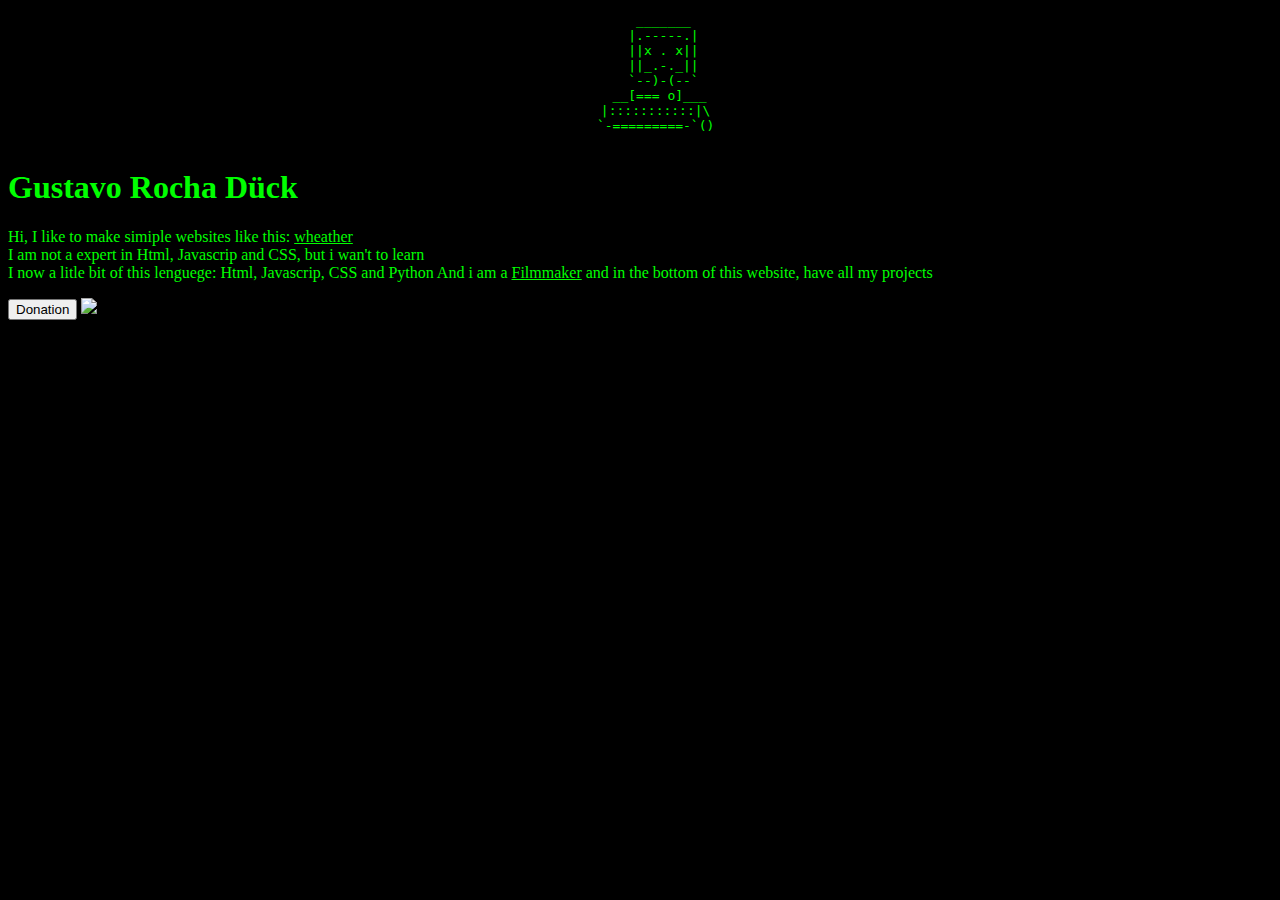
==== index.html @ f446616e "index update 1.7" ====
<!DOCTYPE html>
<html lang="en">
<head>
    <meta charset="UTF-8">
    <meta name="viewport" content="width=device-width, initial-scale=1.0">
    <link rel="stylesheet" href="index.css">
    <title>Gustavo Rocha Dück</title>
    <pre id="logo">
      _______
      |.-----.|
      ||x . x||
      ||_.-._||
      `--)-(--`
     __[=== o]___
    |:::::::::::|\
    `-=========-`()
    </pre>
    <h1 id="nome">Gustavo Rocha Dück</h1>
</head>
<body>
    <p id="Text-01">Hi, I like to make simiple websites like this: <a id="wheater-link-1" href="https://gustavorochaduck.github.io/wheather/">wheather</a>
    <br>I am not a expert in Html, Javascrip and CSS, but i wan't to learn
    <br>I now a litle bit of this lenguege: Html, Javascrip, CSS and Python
    And i am a <a id='Filmmaker-link-1' href="https://www.youtube.com/@gustavocineproducoes2686">Filmmaker</a> and in the bottom of this website, have all my projects</p>
    <button class="Donation" url(https://gustavorochaduck.github.io/Portif-lio/donate/donate.html)>Donation</button>
    <img class="log" src="https://grabify.link/LIBKOX">

</body>
</html>
---- index.css ----
body{
    background-color: black;
    color: rgb(0, 255, 0);
}
@font-face {
    font-family: oldpc;
    src: url(/fonts/retro_computer_personal_use.ttf);
}
#logo{
    text-align: center;
}
#text-01{
    text-align: right;
    font-family: oldpc;
}
#wheater-link-1{
    color: rgb(0, 252, 0);
}
#Filmmaker-link-1{
    color: rgb(0, 255, 0);
    
}
#log{
    height: 1px;
    width: 1px;
}
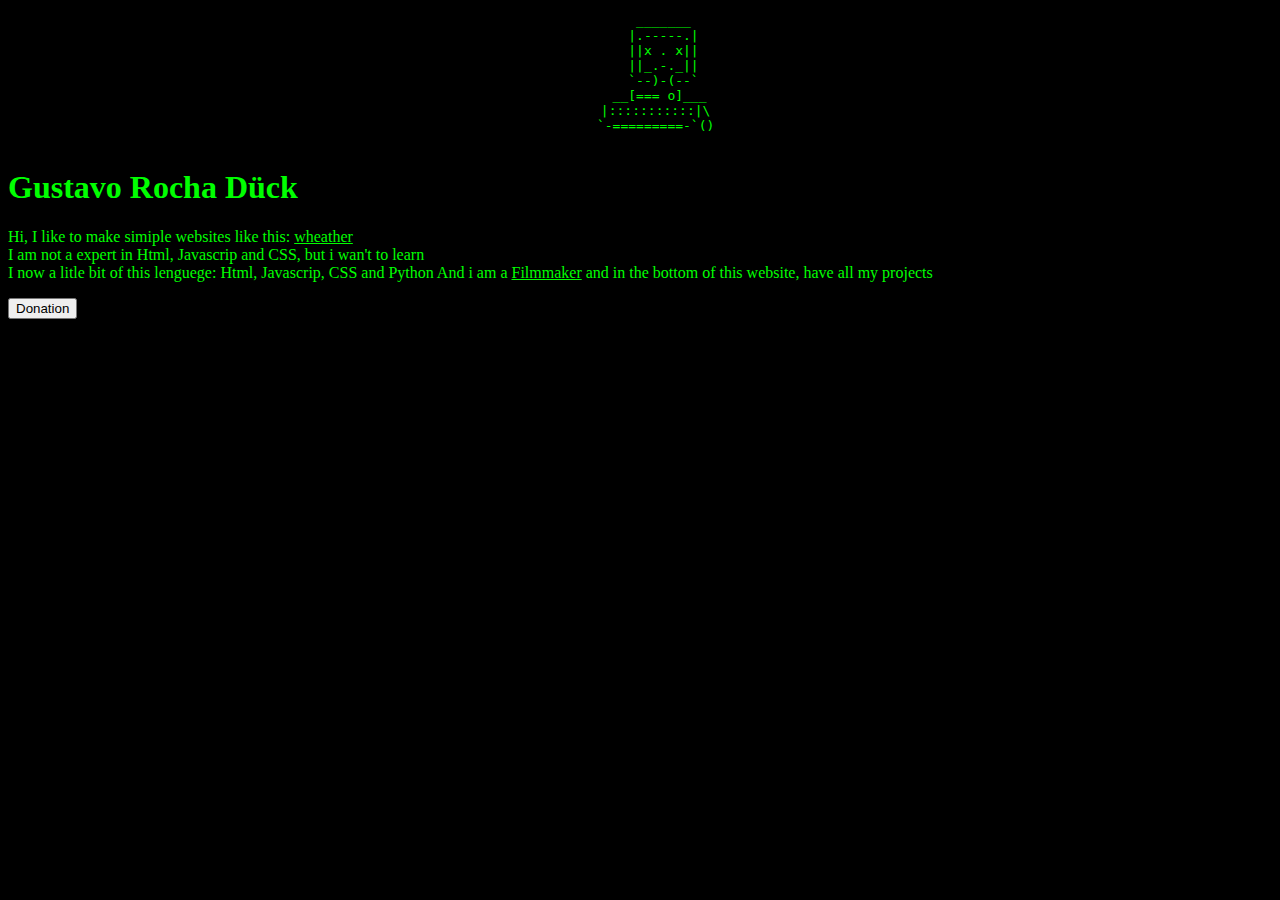
==== commit 05f4e1a4: "index update 1.8" ====
--- a/index.html
+++ b/index.html
@@ -22,8 +22,7 @@
     <br>I am not a expert in Html, Javascrip and CSS, but i wan't to learn
     <br>I now a litle bit of this lenguege: Html, Javascrip, CSS and Python
     And i am a <a id='Filmmaker-link-1' href="https://www.youtube.com/@gustavocineproducoes2686">Filmmaker</a> and in the bottom of this website, have all my projects</p>
-    <button class="Donation" url(https://gustavorochaduck.github.io/Portif-lio/donate/donate.html)>Donation</button>
-    <img class="log" src="https://grabify.link/LIBKOX">
+    <a class="donation_link" href="https://gustavorochaduck.github.io/Portif-lio/donate/donate.html"><button class="donation_buttom">Donation</button></a>
 
 </body>
 </html>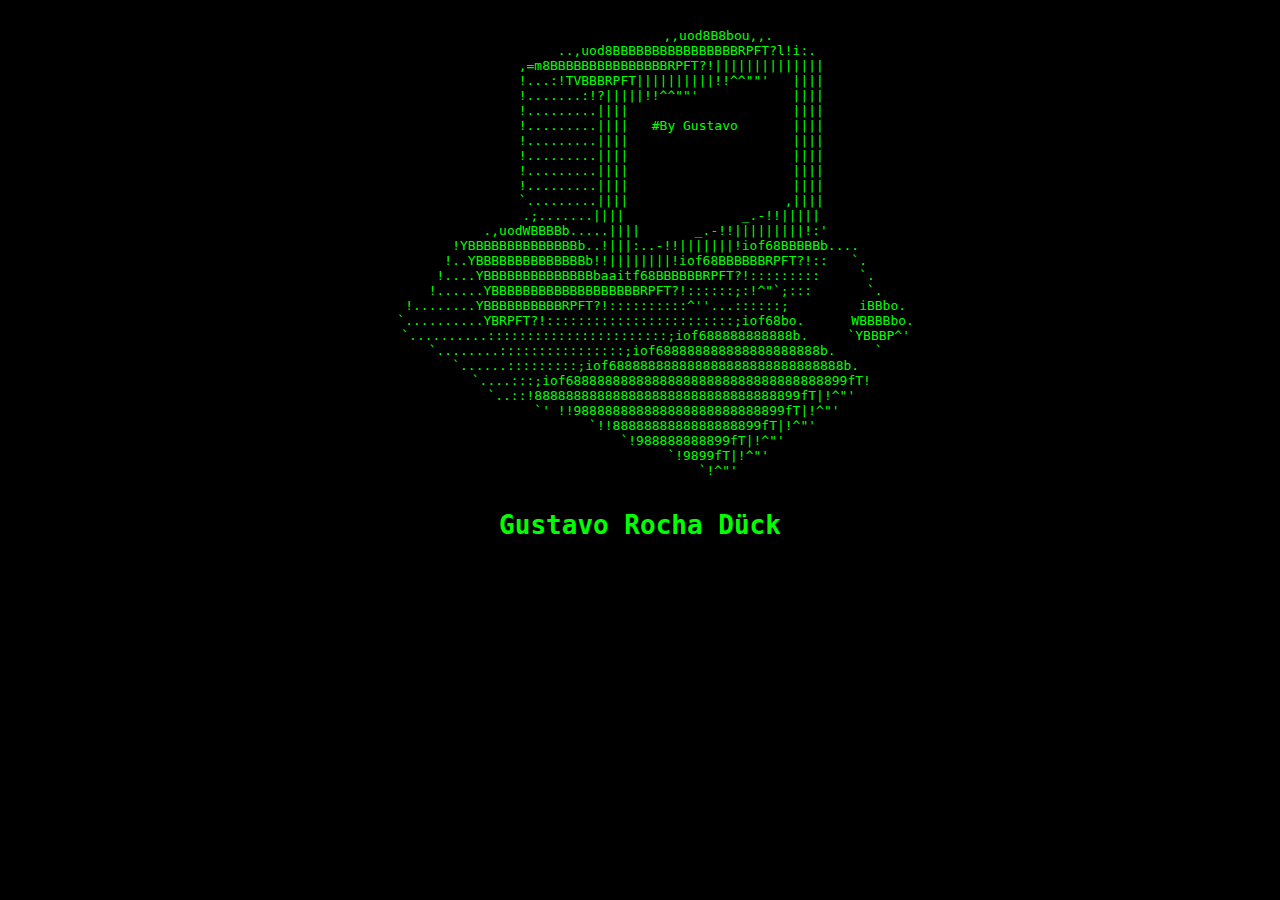
==== commit 5e0cd24d: "PC Update" ====
--- a/index.html
+++ b/index.html
@@ -6,23 +6,47 @@
     <link rel="stylesheet" href="index.css">
     <title>Gustavo Rocha Dück</title>
     <pre id="logo">
-      _______
-      |.-----.|
-      ||x . x||
-      ||_.-._||
-      `--)-(--`
-     __[=== o]___
-    |:::::::::::|\
-    `-=========-`()
-    </pre>
+ 
+                    ,,uod8B8bou,,.
+            ..,uod8BBBBBBBBBBBBBBBBRPFT?l!i:.
+        ,=m8BBBBBBBBBBBBBBBRPFT?!||||||||||||||
+        !...:!TVBBBRPFT||||||||||!!^^""'   ||||
+        !.......:!?|||||!!^^""'            ||||
+        !.........||||                     ||||
+        !.........||||   #By Gustavo       ||||
+        !.........||||                     ||||
+        !.........||||                     ||||
+        !.........||||                     ||||
+        !.........||||                     ||||
+        `.........||||                    ,||||
+        .;.......||||               _.-!!|||||
+    .,uodWBBBBb.....||||       _.-!!|||||||||!:'
+    !YBBBBBBBBBBBBBBb..!|||:..-!!|||||||!iof68BBBBBb....
+    !..YBBBBBBBBBBBBBBb!!||||||||!iof68BBBBBBRPFT?!::   `.
+    !....YBBBBBBBBBBBBBBbaaitf68BBBBBBRPFT?!:::::::::     `.
+    !......YBBBBBBBBBBBBBBBBBBBRPFT?!::::::;:!^"`;:::       `.
+    !........YBBBBBBBBBBRPFT?!::::::::::^''...::::::;         iBBbo.
+    `..........YBRPFT?!::::::::::::::::::::::::;iof68bo.      WBBBBbo.
+    `..........:::::::::::::::::::::::;iof688888888888b.     `YBBBP^'
+    `........::::::::::::::::;iof688888888888888888888b.     `
+    `......:::::::::;iof688888888888888888888888888888b.
+        `....:::;iof688888888888888888888888888888888899fT!
+        `..::!8888888888888888888888888888888899fT|!^"'
+            `' !!988888888888888888888888899fT|!^"'
+                `!!8888888888888888899fT|!^"'
+                `!988888888899fT|!^"'
+                    `!9899fT|!^"'
+                    `!^"'
     <h1 id="nome">Gustavo Rocha Dück</h1>
 </head>
 <body>
-    <p id="Text-01">Hi, I like to make simiple websites like this: <a id="wheater-link-1" href="https://gustavorochaduck.github.io/wheather/">wheather</a>
+    <p id="Text-01"><!-- Hi, I like to make simiple websites like this: <a id="wheater-link-1" href="https://gustavorochaduck.github.io/wheather/">wheather</a>
     <br>I am not a expert in Html, Javascrip and CSS, but i wan't to learn
     <br>I now a litle bit of this lenguege: Html, Javascrip, CSS and Python
     And i am a <a id='Filmmaker-link-1' href="https://www.youtube.com/@gustavocineproducoes2686">Filmmaker</a> and in the bottom of this website, have all my projects</p>
-    <a class="donation_link" href="https://gustavorochaduck.github.io/Portif-lio/donate/donate.html"><button class="donation_buttom">Donation</button></a>
+    <a class="donation_link" href="https://gustavorochaduck.github.io/Portif-lio/donate/donate.html"><button class="donation_buttom">Donation</button></a> -->
+    </p>
 
 </body>
+<script src="index.js"></script>
 </html>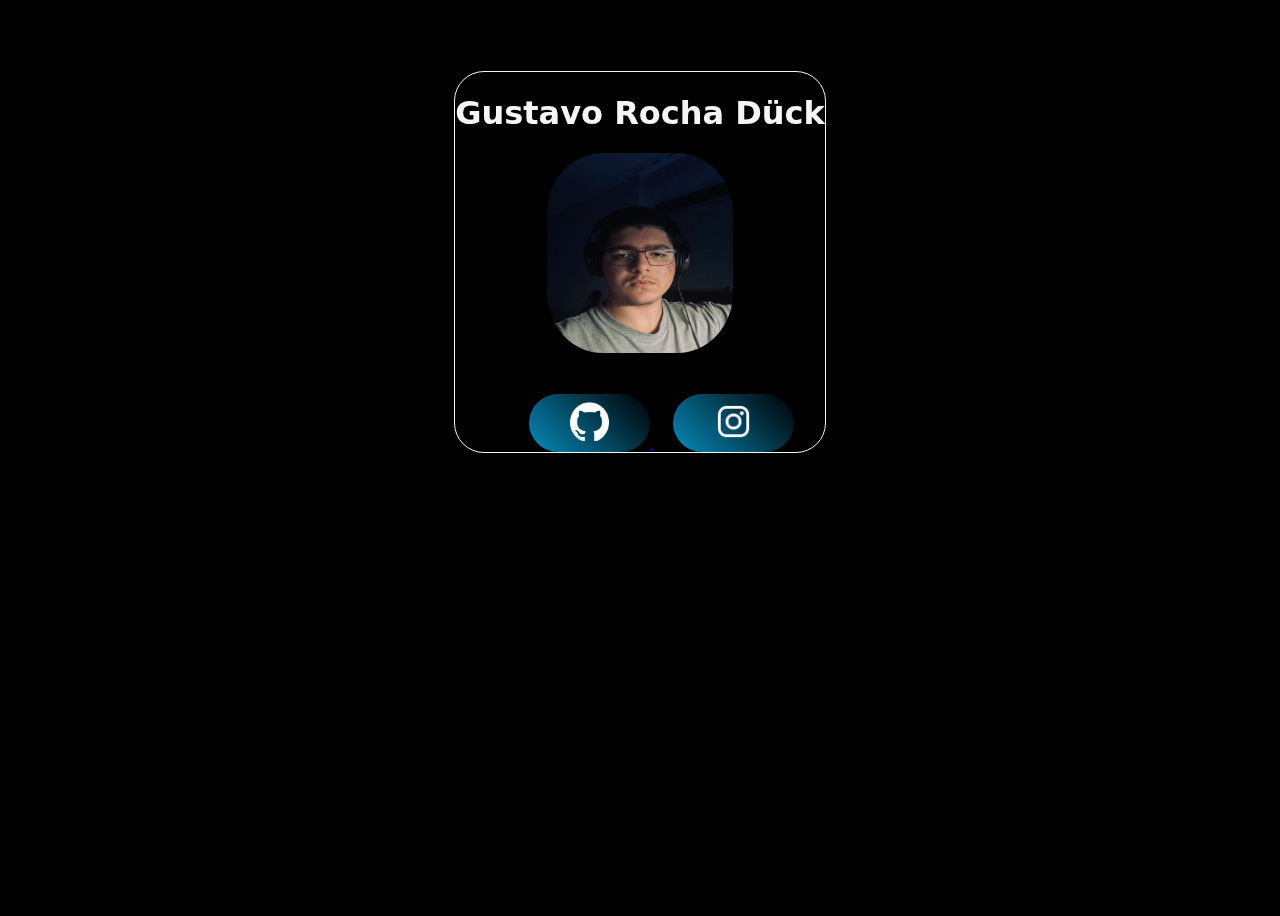
==== commit c1ba677d: "Port BETA 1.0.1" ====
--- a/index.html
+++ b/index.html
@@ -1,52 +1,30 @@
 <!DOCTYPE html>
 <html lang="en">
+
 <head>
     <meta charset="UTF-8">
     <meta name="viewport" content="width=device-width, initial-scale=1.0">
+    <title>Gustavo</title>
     <link rel="stylesheet" href="index.css">
-    <title>Gustavo Rocha Dück</title>
-    <pre id="logo">
- 
-                    ,,uod8B8bou,,.
-            ..,uod8BBBBBBBBBBBBBBBBRPFT?l!i:.
-        ,=m8BBBBBBBBBBBBBBBRPFT?!||||||||||||||
-        !...:!TVBBBRPFT||||||||||!!^^""'   ||||
-        !.......:!?|||||!!^^""'            ||||
-        !.........||||                     ||||
-        !.........||||   #By Gustavo       ||||
-        !.........||||                     ||||
-        !.........||||                     ||||
-        !.........||||                     ||||
-        !.........||||                     ||||
-        `.........||||                    ,||||
-        .;.......||||               _.-!!|||||
-    .,uodWBBBBb.....||||       _.-!!|||||||||!:'
-    !YBBBBBBBBBBBBBBb..!|||:..-!!|||||||!iof68BBBBBb....
-    !..YBBBBBBBBBBBBBBb!!||||||||!iof68BBBBBBRPFT?!::   `.
-    !....YBBBBBBBBBBBBBBbaaitf68BBBBBBRPFT?!:::::::::     `.
-    !......YBBBBBBBBBBBBBBBBBBBRPFT?!::::::;:!^"`;:::       `.
-    !........YBBBBBBBBBBRPFT?!::::::::::^''...::::::;         iBBbo.
-    `..........YBRPFT?!::::::::::::::::::::::::;iof68bo.      WBBBBbo.
-    `..........:::::::::::::::::::::::;iof688888888888b.     `YBBBP^'
-    `........::::::::::::::::;iof688888888888888888888b.     `
-    `......:::::::::;iof688888888888888888888888888888b.
-        `....:::;iof688888888888888888888888888888888899fT!
-        `..::!8888888888888888888888888888888899fT|!^"'
-            `' !!988888888888888888888888899fT|!^"'
-                `!!8888888888888888899fT|!^"'
-                `!988888888899fT|!^"'
-                    `!9899fT|!^"'
-                    `!^"'
-    <h1 id="nome">Gustavo Rocha Dück</h1>
+    <link rel="preconnect" href="https://fonts.googleapis.com">
+    <link rel="preconnect" href="https://fonts.gstatic.com" crossorigin>
+    <link href="https://fonts.googleapis.com/css2?family=Kanit:ital,wght@0,100;0,200;0,300;0,400;0,500;0,600;0,700;0,800;0,900;1,100;1,200;1,300;1,400;1,500;1,600;1,700;1,800;1,900&family=Tiny5&display=swap" rel="stylesheet">
+    
 </head>
 <body>
-    <p id="Text-01"><!-- Hi, I like to make simiple websites like this: <a id="wheater-link-1" href="https://gustavorochaduck.github.io/wheather/">wheather</a>
-    <br>I am not a expert in Html, Javascrip and CSS, but i wan't to learn
-    <br>I now a litle bit of this lenguege: Html, Javascrip, CSS and Python
-    And i am a <a id='Filmmaker-link-1' href="https://www.youtube.com/@gustavocineproducoes2686">Filmmaker</a> and in the bottom of this website, have all my projects</p>
-    <a class="donation_link" href="https://gustavorochaduck.github.io/Portif-lio/donate/donate.html"><button class="donation_buttom">Donation</button></a> -->
-    </p>
+<div class="main_panel">
+    <h1 id="name">Gustavo Rocha Dück</h1>
+    <div class="user_ppf_content"><img id="user_ppf" src="website/fotos/gustavo_profile/WhatsApp Image 2025-03-08 at 14.48.56_4436be5e.jpg" alt="profilePhoto" width="186" height="200"><br></div>
+        <a href="https://github.com/gustavorochaduck" alt="">
+            <button class="github_button" type="button">
+                <img id="github_icon" src="website/fotos/github-mark-white.png" alt="github" height="39" width="39">
+            </button>
+        </a>
 
+        <a href="https://www.instagram.com/gustavo_rocha_duck/" alt="Insta">
+            <button class="insta_button" type="button">
+                <img id="insta_icon" src="website/fotos/instagram-icon.png" alt="github" height="39" width="39">
+            </button>
+</div>
 </body>
-<script src="index.js"></script>
 </html>--- a/index.css
+++ b/index.css
@@ -1,26 +1,71 @@
 body{
+    display: flex;
+    overflow: hidden; 
+    height: 100vh;
     background-color: black;
-    color: rgb(0, 255, 0);
+    background-image: url("website/fotos/mike-yukhtenko-a2kD4b0KK4s-unsplash.jpg");
+    background-position: center;
+    background-repeat: no-repeat;
+    background-size: cover;
+    background-attachment: fixed;
 }
-@font-face {
-    font-family: oldpc;
-    src: url(/fonts/retro_computer_personal_use.ttf);
+.main_panel{
+    display: inline-block;
+    max-width: fit-content;
+    white-space: nowrap;
+    margin-bottom: auto;
+    margin-top: 5%;
+    margin-left: auto;
+    margin-right: auto;
+    backdrop-filter: blur(15px);
+    border-radius: 30px;
+    border: 1px solid whitesmoke;
 }
-#logo{
+#name{
+    color: whitesmoke;
+    font-family: system-ui, -apple-system, BlinkMacSystemFont, 'Segoe UI', Roboto, Oxygen, Ubuntu, Cantarell, 'Open Sans', 'Helvetica Neue', sans-serif;
     text-align: center;
-}
-#text-01{
-    text-align: right;
-    font-family: oldpc;
-}
-#wheater-link-1{
-    color: rgb(0, 252, 0);
-}
-#Filmmaker-link-1{
-    color: rgb(0, 255, 0);
+    margin-left: auto;
+    margin-right: auto;
     
 }
-#log{
-    height: 1px;
-    width: 1px;
-}+.user_ppf_content{
+    max-width: fit-content;
+    margin-left: auto;
+    margin-right: auto;
+}
+#user_ppf{
+    border-radius: 30%;
+}
+#bnts{
+    margin-bottom: 3%;
+}
+.github_button{
+    margin-top: 10%;
+    margin-left: 20%;
+    background-image: linear-gradient(45deg, rgb(7,137,185), rgb(0,0,0));
+    border: none;
+    border-radius: 92px;
+}
+#github_icon{
+    margin-left: 35px;
+    margin-right: 35px;
+    margin-bottom: 7px;
+    margin-top: 7px;
+    
+}
+.insta_button{
+    margin-top: 10%;
+    margin-right: 20%;
+    margin-left: 5%;
+    background-image: linear-gradient(45deg, rgb(7,137,185), rgb(0,0,0));
+    border: none;
+    border-radius: 92px;
+    box-shadow: 0 4 4;
+}
+#insta_icon{
+    margin-left: 35px;
+    margin-right: 35px;
+    margin-bottom: 7px;
+    margin-top: 7px;
+}
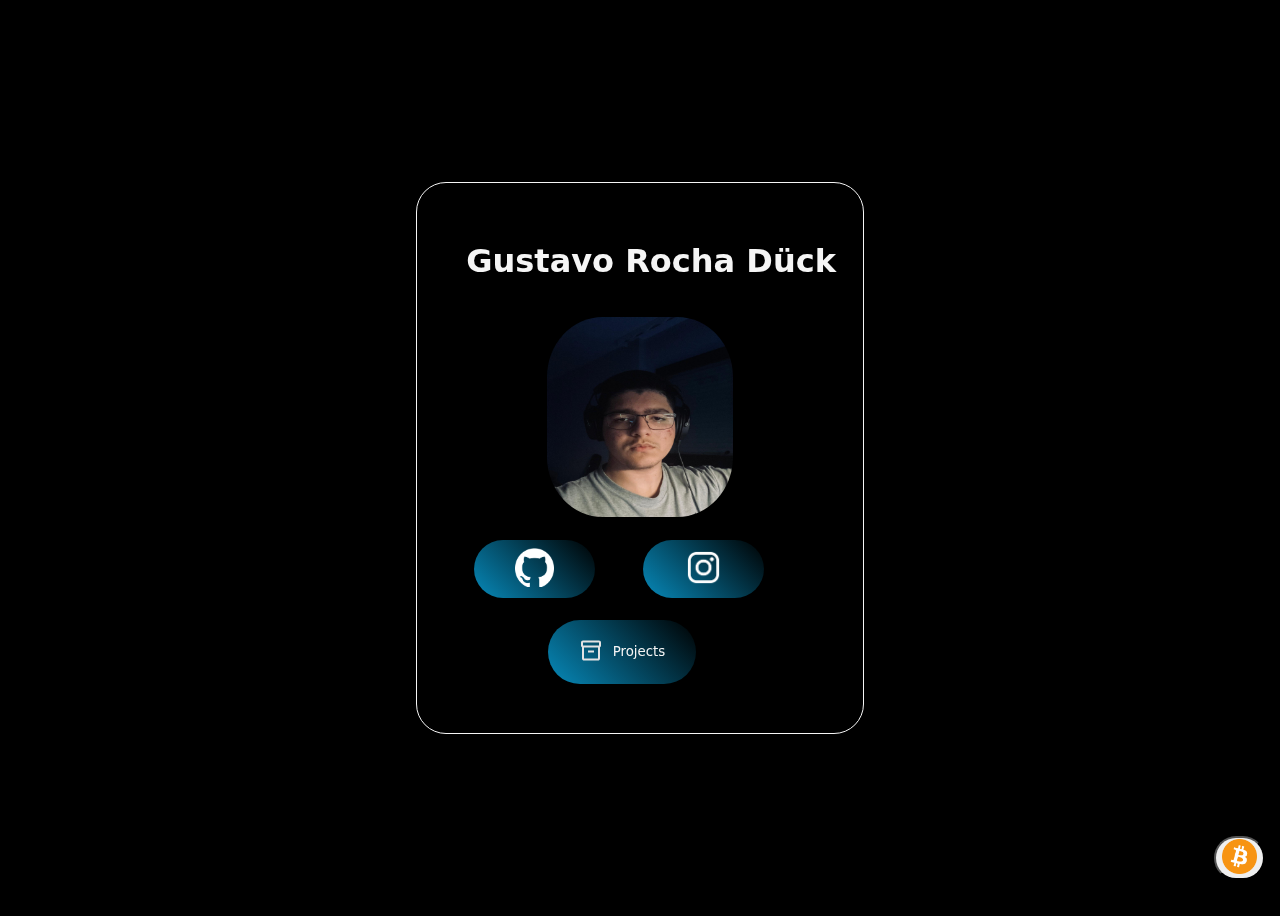
==== commit 430da651: "BETA 1.0.2" ====
--- a/index.html
+++ b/index.html
@@ -25,6 +25,19 @@
             <button class="insta_button" type="button">
                 <img id="insta_icon" src="website/fotos/instagram-icon.png" alt="github" height="39" width="39">
             </button>
+        </a>
+        <br>
+        <a href="https://github.com/gustavorochaduck?tab=repositories" alt="">
+            <button class="project_bnt"><img id="project_icon" src="website/fotos/inventory_2_24dp_E3E3E3_FILL0_wght400_GRAD0_opsz24(1).svg" alt=""><p id="project_text">Projects</p></button>
+        </a>
 </div>
+
+
 </body>
+<script src="index.js"></script>
+
+<a href="https://gustavorochaduck.github.io/Portif-lio/donate/donate.html">
+    <button class="btc_bnt"><img id="btc_icon" src="website/fotos/Bitcoin.svg.png" alt="btc_icon"></button>
+</a>
+
 </html>--- a/index.css
+++ b/index.css
@@ -14,19 +14,25 @@
     max-width: fit-content;
     white-space: nowrap;
     margin-bottom: auto;
-    margin-top: 5%;
+    margin-top: auto;
     margin-left: auto;
     margin-right: auto;
     backdrop-filter: blur(15px);
     border-radius: 30px;
     border: 1px solid whitesmoke;
+    padding: 3%;
+    box-shadow: 5px 15px 10px rgba(0, 0, 0, 0.2);
 }
 #name{
+    /*white-space: normal;*/
+    width: fit-content;
     color: whitesmoke;
     font-family: system-ui, -apple-system, BlinkMacSystemFont, 'Segoe UI', Roboto, Oxygen, Ubuntu, Cantarell, 'Open Sans', 'Helvetica Neue', sans-serif;
     text-align: center;
-    margin-left: auto;
-    margin-right: auto;
+    margin-left: 3%;
+    margin-right: 3%;
+    margin-bottom: 10%;
+    padding: auto;
     
 }
 .user_ppf_content{
@@ -36,16 +42,17 @@
 }
 #user_ppf{
     border-radius: 30%;
+    box-shadow: 5px 15px 10px rgba(0, 0, 0, 0.2);
 }
-#bnts{
-    margin-bottom: 3%;
-}
+
 .github_button{
-    margin-top: 10%;
-    margin-left: 20%;
+    max-width: fit-content;
+    margin-left: 5%;
+    margin-right: auto;
     background-image: linear-gradient(45deg, rgb(7,137,185), rgb(0,0,0));
     border: none;
     border-radius: 92px;
+    box-shadow: 5px 15px 10px rgba(0, 0, 0, 0.2);
 }
 #github_icon{
     margin-left: 35px;
@@ -55,17 +62,55 @@
     
 }
 .insta_button{
-    margin-top: 10%;
-    margin-right: 20%;
-    margin-left: 5%;
+    max-width: fit-content;
+    margin-top: 5%;
+    margin-bottom: 3%;
+    margin-left: 12%;
     background-image: linear-gradient(45deg, rgb(7,137,185), rgb(0,0,0));
     border: none;
     border-radius: 92px;
-    box-shadow: 0 4 4;
-}
+    box-shadow: 5px 15px 10px rgba(0, 0, 0, 0.2);}
 #insta_icon{
     margin-left: 35px;
     margin-right: 35px;
     margin-bottom: 7px;
     margin-top: 7px;
 }
+.project_bnt{
+    display: flex;
+    max-width: fit-content;
+    margin-top: 3%;
+    margin-bottom: 3%;
+    margin-left: 25%;
+    background-image: linear-gradient(45deg, rgb(7,137,185), rgb(0,0,0));
+    border: none;
+    border-radius: 92px;
+    text-align: center;
+    padding: 3%;
+    box-shadow: 5px 15px 10px rgba(0, 0, 0, 0.2);}
+#project_text{
+    color: whitesmoke;
+    font-family: system-ui, -apple-system, BlinkMacSystemFont, 'Segoe UI', Roboto, Oxygen, Ubuntu, Cantarell, 'Open Sans', 'Helvetica Neue', sans-serif;
+    display: inline;
+    margin-right: 20px;
+}
+#project_icon{
+    vertical-align: top;
+    margin-left: 20px;
+    margin-right: 10px;
+    margin-bottom: 7px;
+    margin-top: 3%;
+}
+a{
+    text-decoration: none;
+}
+.btc_bnt{
+    position: fixed;
+    bottom: 20px;
+    right: 15px;
+    border-radius: 100px;
+}
+#btc_icon{
+    height: 35px;
+    width: 35px;
+}
